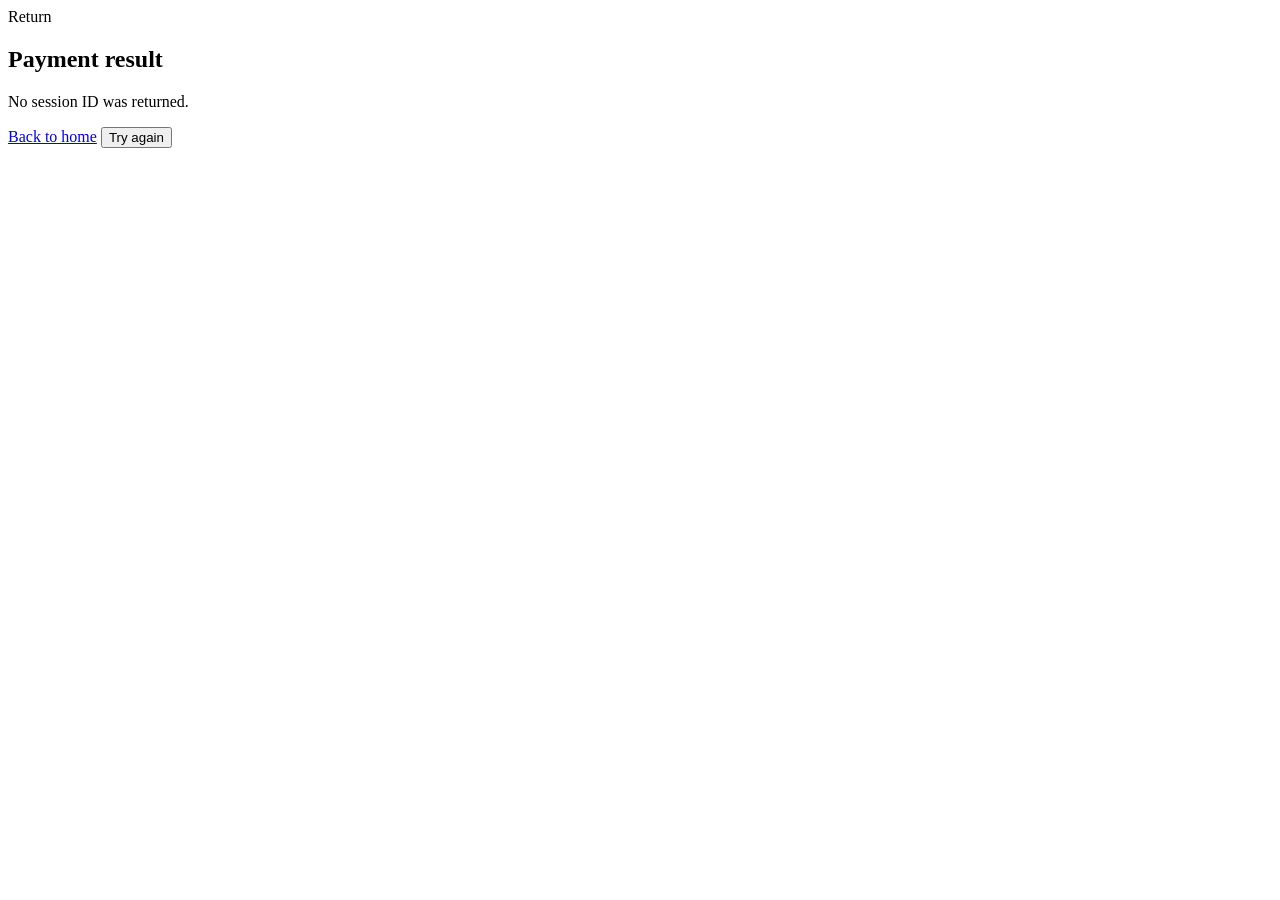
==== demo-return.html @ c1ef128b "Add demo-return.html for payment status display" ====
<!doctype html>
<html lang="en">
<head>
  <meta charset="utf-8" />
  <meta name="viewport" content="width=device-width,initial-scale=1" />
  <title>Payment status</title>
  <link rel="stylesheet" href="./assets/styles.css" />
</head>
<body>
  <main class="page narrow">
    <section class="card">
      <div class="badge">Return</div>
      <h1>Payment result</h1>
      <p id="statusText" class="lead">Checking session status…</p>
      <div id="details" class="notice hidden"></div>

      <div class="actions">
        <a class="primary buttonlike" href="./index.html">Back to home</a>
        <button id="tryAgain" class="secondary hidden">Try again</button>
      </div>
    </section>
  </main>

  <script src="./assets/config.js"></script>
  <script>
    const qs = new URLSearchParams(location.search);
    const sessionId = qs.get('session_id');

    const statusText = document.getElementById('statusText');
    const details = document.getElementById('details');
    const tryAgain = document.getElementById('tryAgain');

    async function loadStatus() {
      if (!sessionId) {
        statusText.textContent = 'No session ID was returned.';
        return;
      }

      if (!window.DEMO_CONFIG || !window.DEMO_CONFIG.API_BASE_URL) {
        statusText.textContent = `Session returned: ${sessionId}`;
        details.textContent = 'Add API_BASE_URL to fetch the real Stripe test status.';
        details.classList.remove('hidden');
        return;
      }

      const url = `${window.DEMO_CONFIG.API_BASE_URL}/.netlify/functions/session-status?session_id=${encodeURIComponent(sessionId)}`;
      const response = await fetch(url);
      const data = await response.json();

      if (!response.ok) {
        statusText.textContent = 'Could not retrieve payment status.';
        details.textContent = data.error || 'Unknown error';
        details.classList.remove('hidden');
        return;
      }

      if (data.status === 'complete') {
        statusText.textContent = 'Payment succeeded.';
        details.textContent = `Customer email: ${data.customer_email || 'n/a'}`;
        details.classList.remove('hidden');
      } else {
        statusText.textContent = 'Payment not completed.';
        details.textContent = 'The session is still open or was canceled.';
        details.classList.remove('hidden');
        tryAgain.classList.remove('hidden');
      }
    }

    tryAgain.addEventListener('click', () => {
      history.back();
    });

    loadStatus();
  </script>
</body>
</html>
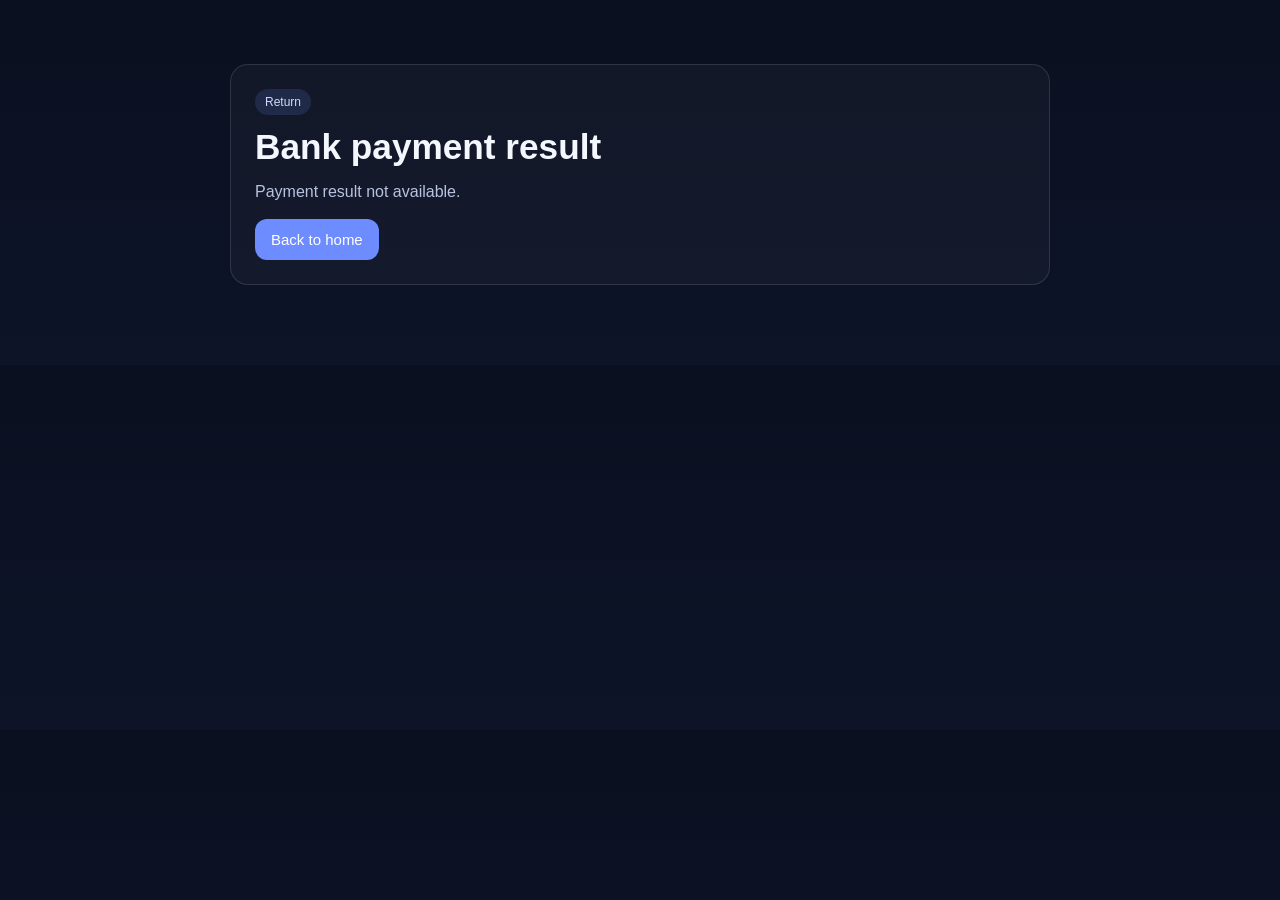
==== commit 19d376a2: "Update payment result display and logic" ====
--- a/demo-return.html
+++ b/demo-return.html
@@ -10,67 +10,37 @@
   <main class="page narrow">
     <section class="card">
       <div class="badge">Return</div>
-      <h1>Payment result</h1>
-      <p id="statusText" class="lead">Checking session status…</p>
+      <h1>Bank payment result</h1>
+      <p id="statusText" class="lead">Checking result…</p>
       <div id="details" class="notice hidden"></div>
 
       <div class="actions">
         <a class="primary buttonlike" href="./index.html">Back to home</a>
-        <button id="tryAgain" class="secondary hidden">Try again</button>
       </div>
     </section>
   </main>
 
-  <script src="./assets/config.js"></script>
   <script>
     const qs = new URLSearchParams(location.search);
-    const sessionId = qs.get('session_id');
+    const provider = qs.get('provider') || 'santander';
+    const status = qs.get('status') || 'unknown';
+    const orderId = qs.get('orderId') || 'POC-1001';
+    const amount = qs.get('amount') || '25.00';
 
     const statusText = document.getElementById('statusText');
     const details = document.getElementById('details');
-    const tryAgain = document.getElementById('tryAgain');
 
-    async function loadStatus() {
-      if (!sessionId) {
-        statusText.textContent = 'No session ID was returned.';
-        return;
-      }
-
-      if (!window.DEMO_CONFIG || !window.DEMO_CONFIG.API_BASE_URL) {
-        statusText.textContent = `Session returned: ${sessionId}`;
-        details.textContent = 'Add API_BASE_URL to fetch the real Stripe test status.';
-        details.classList.remove('hidden');
-        return;
-      }
-
-      const url = `${window.DEMO_CONFIG.API_BASE_URL}/.netlify/functions/session-status?session_id=${encodeURIComponent(sessionId)}`;
-      const response = await fetch(url);
-      const data = await response.json();
-
-      if (!response.ok) {
-        statusText.textContent = 'Could not retrieve payment status.';
-        details.textContent = data.error || 'Unknown error';
-        details.classList.remove('hidden');
-        return;
-      }
-
-      if (data.status === 'complete') {
-        statusText.textContent = 'Payment succeeded.';
-        details.textContent = `Customer email: ${data.customer_email || 'n/a'}`;
-        details.classList.remove('hidden');
-      } else {
-        statusText.textContent = 'Payment not completed.';
-        details.textContent = 'The session is still open or was canceled.';
-        details.classList.remove('hidden');
-        tryAgain.classList.remove('hidden');
-      }
+    if (status === 'success') {
+      statusText.textContent = 'Payment approved.';
+      details.textContent = `Provider: ${provider} · Order: ${orderId} · Amount: $${amount}`;
+      details.classList.remove('hidden');
+    } else if (status === 'cancelled') {
+      statusText.textContent = 'Payment was cancelled.';
+      details.textContent = `Provider: ${provider} · Order: ${orderId}`;
+      details.classList.remove('hidden');
+    } else {
+      statusText.textContent = 'Payment result not available.';
     }
-
-    tryAgain.addEventListener('click', () => {
-      history.back();
-    });
-
-    loadStatus();
   </script>
 </body>
 </html>
--- a/assets/styles.css
+++ b/assets/styles.css
@@ -0,0 +1,121 @@
+:root {
+  --bg: #0b1020;
+  --panel: #151c33;
+  --panel-2: #1b2442;
+  --text: #f5f7ff;
+  --muted: #b9c2e1;
+  --primary: #6d8cff;
+  --secondary: #2d375d;
+  --success: #123c2c;
+  --warning: #4a3412;
+  --border: rgba(255,255,255,.12);
+}
+
+* { box-sizing: border-box; }
+body {
+  margin: 0;
+  font-family: Inter, Arial, sans-serif;
+  background: linear-gradient(180deg, #0b1020 0%, #0d1428 100%);
+  color: var(--text);
+}
+.page {
+  max-width: 1100px;
+  margin: 0 auto;
+  padding: 40px 20px 80px;
+}
+.page.narrow { max-width: 860px; }
+.hero { padding-top: 24px; }
+.badge {
+  display: inline-block;
+  padding: 6px 10px;
+  border-radius: 999px;
+  background: rgba(109,140,255,.15);
+  color: #cfd8ff;
+  font-size: 12px;
+  margin-bottom: 12px;
+}
+h1 { margin: 0 0 8px; font-size: 2.2rem; }
+h2 { margin-top: 0; }
+.lead { color: var(--muted); }
+.card, .demo-box {
+  background: rgba(255,255,255,.03);
+  border: 1px solid var(--border);
+  border-radius: 18px;
+}
+.card { padding: 24px; margin-top: 24px; }
+.demo-box { padding: 18px; margin-top: 16px; min-height: 420px; }
+.grid {
+  display: grid;
+  grid-template-columns: repeat(2, minmax(0,1fr));
+  gap: 14px;
+  margin: 18px 0 6px;
+}
+label {
+  display: flex;
+  flex-direction: column;
+  gap: 8px;
+  color: var(--muted);
+  font-size: 14px;
+}
+input {
+  border: 1px solid var(--border);
+  background: var(--panel-2);
+  color: white;
+  border-radius: 12px;
+  padding: 12px 14px;
+  font-size: 16px;
+}
+.actions {
+  display: flex;
+  gap: 12px;
+  flex-wrap: wrap;
+  margin-top: 18px;
+}
+button, .buttonlike {
+  appearance: none;
+  border: 0;
+  border-radius: 12px;
+  padding: 12px 16px;
+  font-size: 15px;
+  cursor: pointer;
+  text-decoration: none;
+}
+.primary {
+  background: var(--primary);
+  color: white;
+}
+.secondary {
+  background: var(--secondary);
+  color: white;
+}
+.hint, .tips { color: var(--muted); margin-top: 18px; }
+.notice {
+  margin-top: 12px;
+  background: rgba(255, 205, 86, .12);
+  border: 1px solid rgba(255, 205, 86, .25);
+  color: #ffe8a8;
+  border-radius: 12px;
+  padding: 12px 14px;
+}
+.hidden { display: none; }
+.row { display: flex; align-items: center; gap: 12px; }
+.between { justify-content: space-between; }
+.pill {
+  display: inline-block;
+  padding: 6px 10px;
+  border-radius: 999px;
+  background: rgba(255,255,255,.08);
+  color: var(--muted);
+  font-size: 12px;
+}
+.checkout-shell {
+  min-height: 380px;
+  margin-top: 16px;
+}
+.backlink {
+  color: #cfd8ff;
+  text-decoration: none;
+}
+@media (max-width: 720px) {
+  .grid { grid-template-columns: 1fr; }
+}
